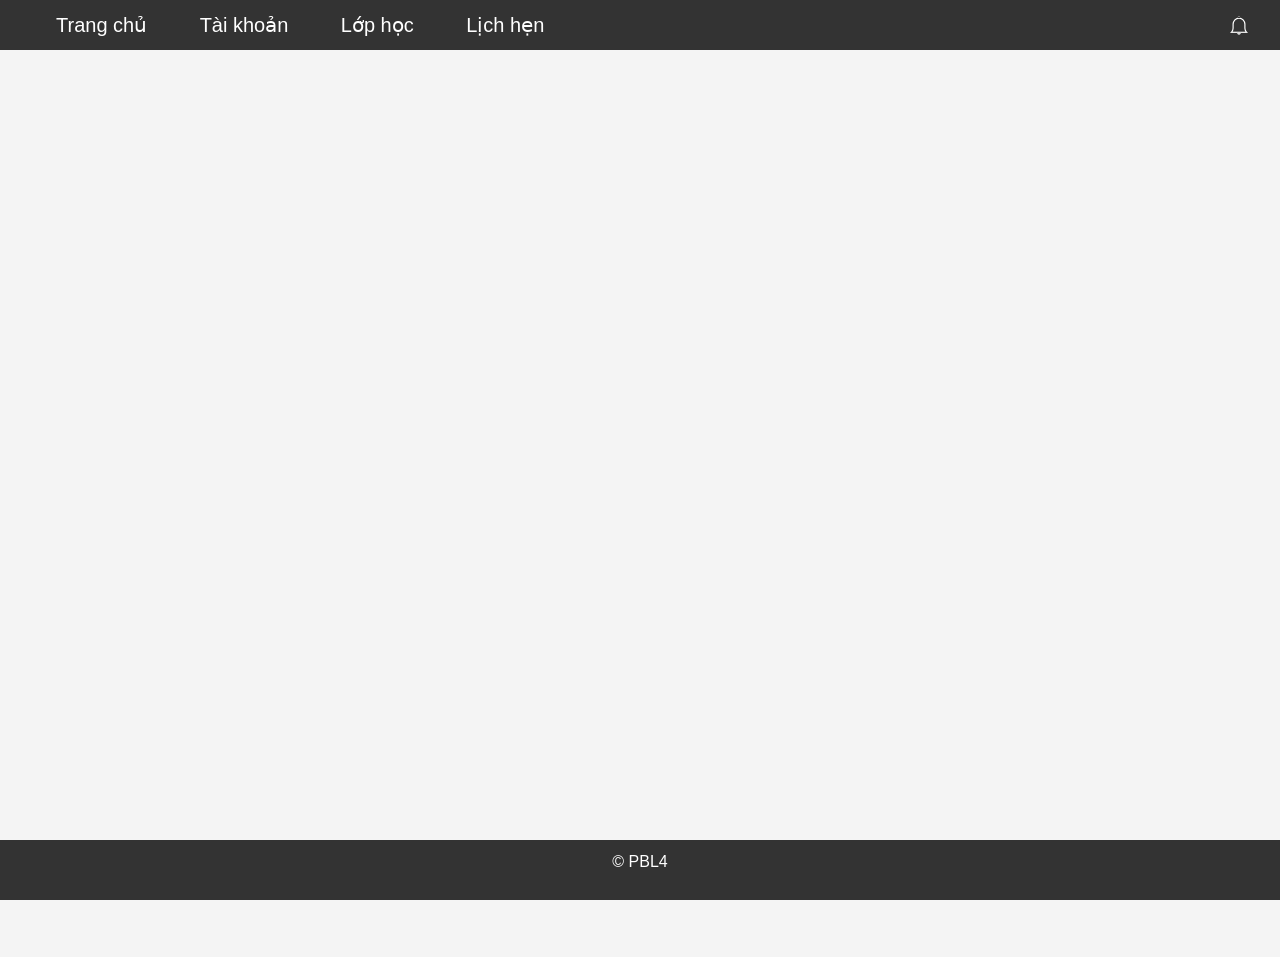
==== src/index.html @ 77f77c0c "Change theme" ====
<!DOCTYPE html>
<html lang="en">

<head>
    <meta charset="UTF-8">
    <meta name="viewport" content="width=device-width, initial-scale=1.0">
    <title>Online Classroom</title>
    <link rel="stylesheet" href="/assets/css/bootstrap.min.css">
    <link rel="stylesheet" href="/assets/css/style.css">
    <link rel="stylesheet" href="/assets/fonts/themify-icons-font/themify-icons/themify-icons.css">
</head>

<body>
    <header>
        <ul id="nav">
            <li><a href="#">Trang chủ</a></li>
            <li><a href="#">Tài khoản</a></li>
            <li><a href="/src/class/class.html" target="content">Lớp học</a></li>
            <li><a href="#">Lịch hẹn</a></li>
        </ul>

        <div class="icon">
            <i class="ti-bell" id="bell-icon"></i>
            <ul class="notification-menu" id="notification-menu">
                <li><a href="#">Thông báo 1</a></li>
                <li><a href="#">Thông báo 2</a></li>
                <li><a href="#">Thông báo 3</a></li>
            </ul>
        </div>
    </header>

    <main>
        <iframe class="container-fluid" id="content" name="content"></iframe>
    </main>
    <footer>
        <p>&copy; PBL4</p>
    </footer>

    <!-- <script src="/assets/js/script.js"></script> -->

    <script>
        document.addEventListener("DOMContentLoaded", function () {
            const bellIcon = document.getElementById("bell-icon");
            const notificationMenu = document.getElementById("notification-menu");

            bellIcon.addEventListener("click", function (event) {
                event.stopPropagation();
                notificationMenu.classList.toggle("active");
            });

            document.addEventListener("click", function (event) {
                if (!bellIcon.contains(event.target)) {
                    notificationMenu.classList.remove("active");
                }
            });
        });
    </script>
</body>

</html>
---- assets/css/style.css ----
* {
    margin: 0;
    padding: 0;
    box-sizing: border-box;
    font-family: Arial, Helvetica, sans-serif;
}

body {
    font-family: Arial, sans-serif;
    background-color: #f4f4f4;
    color: #333;
    overflow: hidden;
}

header {
    background-color: #333;
    color: white;
    /* text-align: center; */
    position: fixed;
    top: 0;
    left: 0;
    height: 0;
    width: 100%;
    height: 50px;
    z-index: 1;
}

li {
    list-style: none;
}

#nav{
    display: inline-block;
}

#nav,
.subnav {
    list-style-type: none;
}


#nav>li {
    display: inline-block;
    position: relative;
}

#nav>li>a {
    /* margin: 0 15px; */
    text-decoration: none;
    padding: 0 24px;
    color: white;
    display: block;
    line-height: 50px;
    font-size: 20px;
}

#nav li:hover .subnav {
    display: block;
}

.subnav>li:hover>a,
#nav>li:hover>a {
    display: block;
    color: black;
    background-color: gray;
}


 .subnav {
    display: none;
    position: absolute;
    top: 100%;
    left: 0px;
    background-color: #f4f4f4;
    min-width: 160px;
    padding: 0;
    z-index: 9;
    box-shadow: 0 0 10px rgba(0,0,0,0.3);
    text-align: left;
}






.subnav a {
    color: black;
    padding: 0 12px;
    line-height: 38px;
    text-decoration: none;

}

.subnav li{
    display: block;
} 
.icon.active .subnav {
    display: block;
}

main {
    text-align: center;
    margin-top: 50px;
}

section {
    margin: 50px 0;
    align-items: center;
    text-align: center;
}

.flex-container {
    display: flex;
    justify-content: center;
    align-items: center;
    gap: 15px;
}

.meeting-btn,
.join-btn {
    background-color: #4285f4;
    color: white;
    border: none;
    border-radius: 5px;
    padding: 10px 10px;
    font-size: 16px;
    cursor: pointer;
}

.meeting-btn:hover {
    background-color: #357ae8;
}

.join-btn {
    padding: 10px;
    background-color: #f4f4f4;
    color: darkgray;
    border-radius: 3px;
}

.join-btn.active {
    background-color: transparent;
    color: #4285f4;
    cursor: pointer;
}

.join-btn.active:hover {
    color: #0d64c1;
    background-color: #e6ecf1;
}

.input_container {
    position: relative;
    display: flex;
    align-items: center;
}

.input_container .icon {
    position: absolute;
    left: 10px;
    top: 50%;
    transform: translateY(-50%);
    pointer-events: none;
}

.input_container input[type="text"] {
    width: 300px;
    padding: 10px 10px 10px 40px;
    border: 2px solid #0066ff;
    border-radius: 5px;
    font-size: 16px;
    color: #666;
    top: 50%;
}

input[type="text"]::placeholder {
    font-size: 16px;
    color: #666;
}

input[type="text"]:focus {
    outline: none;
    border-color: #0066ff;
}

header .icon{
    color: white;
    font-size: 20px;

}

.ti-bell{
    position: absolute;
    right: 15px;
    top: 15px;
    display: block;
    padding: 0 16px;
    float: right;
    line-height: 50px;
}

.ti-bell:hover{
    cursor: pointer;
    color: grey;
}

.notification-menu {
    display: none;
    position: absolute;
    top: 50px;
    right: 20px;
    background-color: #f4f4f4;
    min-width: 240px;
    padding: 0;
    z-index: 9;
    box-shadow: 0 0 10px rgba(0, 0, 0, 0.3);
    text-align: left;
}

.notification-menu li {
    padding: 10px;
    display: block;
}

.notification-menu a {
    color: black;
    /* padding: 10px; */
    line-height: 38px;
    text-decoration: none;
}

.notification-menu li:hover{
    background-color: #ddd;
    display: block;
    
}

.icon .active.notification-menu {
    display: block;
}

iframe#content {
    height: 100vh;
    border: none;
    overflow: hidden;
    padding: 0;
}


footer {
    background-color: #333;
    color: white;
    text-align: center;
    padding: 10px 0;
    position: fixed;
    width: 100%;
    bottom: 0;
}


.icon-btn {
    width: 48px;
    height: 48px;
    display: inline-flex;
    justify-content: center;
    align-items: center;
    padding: 10px;
    color: black;

}
---- assets/fonts/themify-icons-font/themify-icons/themify-icons.css ----
@font-face {
	font-family: 'themify';
	src:url('fonts/themify.eot?-fvbane');
	src:url('fonts/themify.eot?#iefix-fvbane') format('embedded-opentype'),
		url('fonts/themify.woff?-fvbane') format('woff'),
		url('fonts/themify.ttf?-fvbane') format('truetype'),
		url('fonts/themify.svg?-fvbane#themify') format('svg');
	font-weight: normal;
	font-style: normal;
}

[class^="ti-"], [class*=" ti-"] {
	font-family: 'themify';
	speak: none;
	font-style: normal;
	font-weight: normal;
	font-variant: normal;
	text-transform: none;
	line-height: 1;

	/* Better Font Rendering =========== */
	-webkit-font-smoothing: antialiased;
	-moz-osx-font-smoothing: grayscale;
}

.ti-wand:before {
	content: "\e600";
}
.ti-volume:before {
	content: "\e601";
}
.ti-user:before {
	content: "\e602";
}
.ti-unlock:before {
	content: "\e603";
}
.ti-unlink:before {
	content: "\e604";
}
.ti-trash:before {
	content: "\e605";
}
.ti-thought:before {
	content: "\e606";
}
.ti-target:before {
	content: "\e607";
}
.ti-tag:before {
	content: "\e608";
}
.ti-tablet:before {
	content: "\e609";
}
.ti-star:before {
	content: "\e60a";
}
.ti-spray:before {
	content: "\e60b";
}
.ti-signal:before {
	content: "\e60c";
}
.ti-shopping-cart:before {
	content: "\e60d";
}
.ti-shopping-cart-full:before {
	content: "\e60e";
}
.ti-settings:before {
	content: "\e60f";
}
.ti-search:before {
	content: "\e610";
}
.ti-zoom-in:before {
	content: "\e611";
}
.ti-zoom-out:before {
	content: "\e612";
}
.ti-cut:before {
	content: "\e613";
}
.ti-ruler:before {
	content: "\e614";
}
.ti-ruler-pencil:before {
	content: "\e615";
}
.ti-ruler-alt:before {
	content: "\e616";
}
.ti-bookmark:before {
	content: "\e617";
}
.ti-bookmark-alt:before {
	content: "\e618";
}
.ti-reload:before {
	content: "\e619";
}
.ti-plus:before {
	content: "\e61a";
}
.ti-pin:before {
	content: "\e61b";
}
.ti-pencil:before {
	content: "\e61c";
}
.ti-pencil-alt:before {
	content: "\e61d";
}
.ti-paint-roller:before {
	content: "\e61e";
}
.ti-paint-bucket:before {
	content: "\e61f";
}
.ti-na:before {
	content: "\e620";
}
.ti-mobile:before {
	content: "\e621";
}
.ti-minus:before {
	content: "\e622";
}
.ti-medall:before {
	content: "\e623";
}
.ti-medall-alt:before {
	content: "\e624";
}
.ti-marker:before {
	content: "\e625";
}
.ti-marker-alt:before {
	content: "\e626";
}
.ti-arrow-up:before {
	content: "\e627";
}
.ti-arrow-right:before {
	content: "\e628";
}
.ti-arrow-left:before {
	content: "\e629";
}
.ti-arrow-down:before {
	content: "\e62a";
}
.ti-lock:before {
	content: "\e62b";
}
.ti-location-arrow:before {
	content: "\e62c";
}
.ti-link:before {
	content: "\e62d";
}
.ti-layout:before {
	content: "\e62e";
}
.ti-layers:before {
	content: "\e62f";
}
.ti-layers-alt:before {
	content: "\e630";
}
.ti-key:before {
	content: "\e631";
}
.ti-import:before {
	content: "\e632";
}
.ti-image:before {
	content: "\e633";
}
.ti-heart:before {
	content: "\e634";
}
.ti-heart-broken:before {
	content: "\e635";
}
.ti-hand-stop:before {
	content: "\e636";
}
.ti-hand-open:before {
	content: "\e637";
}
.ti-hand-drag:before {
	content: "\e638";
}
.ti-folder:before {
	content: "\e639";
}
.ti-flag:before {
	content: "\e63a";
}
.ti-flag-alt:before {
	content: "\e63b";
}
.ti-flag-alt-2:before {
	content: "\e63c";
}
.ti-eye:before {
	content: "\e63d";
}
.ti-export:before {
	content: "\e63e";
}
.ti-exchange-vertical:before {
	content: "\e63f";
}
.ti-desktop:before {
	content: "\e640";
}
.ti-cup:before {
	content: "\e641";
}
.ti-crown:before {
	content: "\e642";
}
.ti-comments:before {
	content: "\e643";
}
.ti-comment:before {
	content: "\e644";
}
.ti-comment-alt:before {
	content: "\e645";
}
.ti-close:before {
	content: "\e646";
}
.ti-clip:before {
	content: "\e647";
}
.ti-angle-up:before {
	content: "\e648";
}
.ti-angle-right:before {
	content: "\e649";
}
.ti-angle-left:before {
	content: "\e64a";
}
.ti-angle-down:before {
	content: "\e64b";
}
.ti-check:before {
	content: "\e64c";
}
.ti-check-box:before {
	content: "\e64d";
}
.ti-camera:before {
	content: "\e64e";
}
.ti-announcement:before {
	content: "\e64f";
}
.ti-brush:before {
	content: "\e650";
}
.ti-briefcase:before {
	content: "\e651";
}
.ti-bolt:before {
	content: "\e652";
}
.ti-bolt-alt:before {
	content: "\e653";
}
.ti-blackboard:before {
	content: "\e654";
}
.ti-bag:before {
	content: "\e655";
}
.ti-move:before {
	content: "\e656";
}
.ti-arrows-vertical:before {
	content: "\e657";
}
.ti-arrows-horizontal:before {
	content: "\e658";
}
.ti-fullscreen:before {
	content: "\e659";
}
.ti-arrow-top-right:before {
	content: "\e65a";
}
.ti-arrow-top-left:before {
	content: "\e65b";
}
.ti-arrow-circle-up:before {
	content: "\e65c";
}
.ti-arrow-circle-right:before {
	content: "\e65d";
}
.ti-arrow-circle-left:before {
	content: "\e65e";
}
.ti-arrow-circle-down:before {
	content: "\e65f";
}
.ti-angle-double-up:before {
	content: "\e660";
}
.ti-angle-double-right:before {
	content: "\e661";
}
.ti-angle-double-left:before {
	content: "\e662";
}
.ti-angle-double-down:before {
	content: "\e663";
}
.ti-zip:before {
	content: "\e664";
}
.ti-world:before {
	content: "\e665";
}
.ti-wheelchair:before {
	content: "\e666";
}
.ti-view-list:before {
	content: "\e667";
}
.ti-view-list-alt:before {
	content: "\e668";
}
.ti-view-grid:before {
	content: "\e669";
}
.ti-uppercase:before {
	content: "\e66a";
}
.ti-upload:before {
	content: "\e66b";
}
.ti-underline:before {
	content: "\e66c";
}
.ti-truck:before {
	content: "\e66d";
}
.ti-timer:before {
	content: "\e66e";
}
.ti-ticket:before {
	content: "\e66f";
}
.ti-thumb-up:before {
	content: "\e670";
}
.ti-thumb-down:before {
	content: "\e671";
}
.ti-text:before {
	content: "\e672";
}
.ti-stats-up:before {
	content: "\e673";
}
.ti-stats-down:before {
	content: "\e674";
}
.ti-split-v:before {
	content: "\e675";
}
.ti-split-h:before {
	content: "\e676";
}
.ti-smallcap:before {
	content: "\e677";
}
.ti-shine:before {
	content: "\e678";
}
.ti-shift-right:before {
	content: "\e679";
}
.ti-shift-left:before {
	content: "\e67a";
}
.ti-shield:before {
	content: "\e67b";
}
.ti-notepad:before {
	content: "\e67c";
}
.ti-server:before {
	content: "\e67d";
}
.ti-quote-right:before {
	content: "\e67e";
}
.ti-quote-left:before {
	content: "\e67f";
}
.ti-pulse:before {
	content: "\e680";
}
.ti-printer:before {
	content: "\e681";
}
.ti-power-off:before {
	content: "\e682";
}
.ti-plug:before {
	content: "\e683";
}
.ti-pie-chart:before {
	content: "\e684";
}
.ti-paragraph:before {
	content: "\e685";
}
.ti-panel:before {
	content: "\e686";
}
.ti-package:before {
	content: "\e687";
}
.ti-music:before {
	content: "\e688";
}
.ti-music-alt:before {
	content: "\e689";
}
.ti-mouse:before {
	content: "\e68a";
}
.ti-mouse-alt:before {
	content: "\e68b";
}
.ti-money:before {
	content: "\e68c";
}
.ti-microphone:before {
	content: "\e68d";
}
.ti-menu:before {
	content: "\e68e";
}
.ti-menu-alt:before {
	content: "\e68f";
}
.ti-map:before {
	content: "\e690";
}
.ti-map-alt:before {
	content: "\e691";
}
.ti-loop:before {
	content: "\e692";
}
.ti-location-pin:before {
	content: "\e693";
}
.ti-list:before {
	content: "\e694";
}
.ti-light-bulb:before {
	content: "\e695";
}
.ti-Italic:before {
	content: "\e696";
}
.ti-info:before {
	content: "\e697";
}
.ti-infinite:before {
	content: "\e698";
}
.ti-id-badge:before {
	content: "\e699";
}
.ti-hummer:before {
	content: "\e69a";
}
.ti-home:before {
	content: "\e69b";
}
.ti-help:before {
	content: "\e69c";
}
.ti-headphone:before {
	content: "\e69d";
}
.ti-harddrives:before {
	content: "\e69e";
}
.ti-harddrive:before {
	content: "\e69f";
}
.ti-gift:before {
	content: "\e6a0";
}
.ti-game:before {
	content: "\e6a1";
}
.ti-filter:before {
	content: "\e6a2";
}
.ti-files:before {
	content: "\e6a3";
}
.ti-file:before {
	content: "\e6a4";
}
.ti-eraser:before {
	content: "\e6a5";
}
.ti-envelope:before {
	content: "\e6a6";
}
.ti-download:before {
	content: "\e6a7";
}
.ti-direction:before {
	content: "\e6a8";
}
.ti-direction-alt:before {
	content: "\e6a9";
}
.ti-dashboard:before {
	content: "\e6aa";
}
.ti-control-stop:before {
	content: "\e6ab";
}
.ti-control-shuffle:before {
	content: "\e6ac";
}
.ti-control-play:before {
	content: "\e6ad";
}
.ti-control-pause:before {
	content: "\e6ae";
}
.ti-control-forward:before {
	content: "\e6af";
}
.ti-control-backward:before {
	content: "\e6b0";
}
.ti-cloud:before {
	content: "\e6b1";
}
.ti-cloud-up:before {
	content: "\e6b2";
}
.ti-cloud-down:before {
	content: "\e6b3";
}
.ti-clipboard:before {
	content: "\e6b4";
}
.ti-car:before {
	content: "\e6b5";
}
.ti-calendar:before {
	content: "\e6b6";
}
.ti-book:before {
	content: "\e6b7";
}
.ti-bell:before {
	content: "\e6b8";
}
.ti-basketball:before {
	content: "\e6b9";
}
.ti-bar-chart:before {
	content: "\e6ba";
}
.ti-bar-chart-alt:before {
	content: "\e6bb";
}
.ti-back-right:before {
	content: "\e6bc";
}
.ti-back-left:before {
	content: "\e6bd";
}
.ti-arrows-corner:before {
	content: "\e6be";
}
.ti-archive:before {
	content: "\e6bf";
}
.ti-anchor:before {
	content: "\e6c0";
}
.ti-align-right:before {
	content: "\e6c1";
}
.ti-align-left:before {
	content: "\e6c2";
}
.ti-align-justify:before {
	content: "\e6c3";
}
.ti-align-center:before {
	content: "\e6c4";
}
.ti-alert:before {
	content: "\e6c5";
}
.ti-alarm-clock:before {
	content: "\e6c6";
}
.ti-agenda:before {
	content: "\e6c7";
}
.ti-write:before {
	content: "\e6c8";
}
.ti-window:before {
	content: "\e6c9";
}
.ti-widgetized:before {
	content: "\e6ca";
}
.ti-widget:before {
	content: "\e6cb";
}
.ti-widget-alt:before {
	content: "\e6cc";
}
.ti-wallet:before {
	content: "\e6cd";
}
.ti-video-clapper:before {
	content: "\e6ce";
}
.ti-video-camera:before {
	content: "\e6cf";
}
.ti-vector:before {
	content: "\e6d0";
}
.ti-themify-logo:before {
	content: "\e6d1";
}
.ti-themify-favicon:before {
	content: "\e6d2";
}
.ti-themify-favicon-alt:before {
	content: "\e6d3";
}
.ti-support:before {
	content: "\e6d4";
}
.ti-stamp:before {
	content: "\e6d5";
}
.ti-split-v-alt:before {
	content: "\e6d6";
}
.ti-slice:before {
	content: "\e6d7";
}
.ti-shortcode:before {
	content: "\e6d8";
}
.ti-shift-right-alt:before {
	content: "\e6d9";
}
.ti-shift-left-alt:before {
	content: "\e6da";
}
.ti-ruler-alt-2:before {
	content: "\e6db";
}
.ti-receipt:before {
	content: "\e6dc";
}
.ti-pin2:before {
	content: "\e6dd";
}
.ti-pin-alt:before {
	content: "\e6de";
}
.ti-pencil-alt2:before {
	content: "\e6df";
}
.ti-palette:before {
	content: "\e6e0";
}
.ti-more:before {
	content: "\e6e1";
}
.ti-more-alt:before {
	content: "\e6e2";
}
.ti-microphone-alt:before {
	content: "\e6e3";
}
.ti-magnet:before {
	content: "\e6e4";
}
.ti-line-double:before {
	content: "\e6e5";
}
.ti-line-dotted:before {
	content: "\e6e6";
}
.ti-line-dashed:before {
	content: "\e6e7";
}
.ti-layout-width-full:before {
	content: "\e6e8";
}
.ti-layout-width-default:before {
	content: "\e6e9";
}
.ti-layout-width-default-alt:before {
	content: "\e6ea";
}
.ti-layout-tab:before {
	content: "\e6eb";
}
.ti-layout-tab-window:before {
	content: "\e6ec";
}
.ti-layout-tab-v:before {
	content: "\e6ed";
}
.ti-layout-tab-min:before {
	content: "\e6ee";
}
.ti-layout-slider:before {
	content: "\e6ef";
}
.ti-layout-slider-alt:before {
	content: "\e6f0";
}
.ti-layout-sidebar-right:before {
	content: "\e6f1";
}
.ti-layout-sidebar-none:before {
	content: "\e6f2";
}
.ti-layout-sidebar-left:before {
	content: "\e6f3";
}
.ti-layout-placeholder:before {
	content: "\e6f4";
}
.ti-layout-menu:before {
	content: "\e6f5";
}
.ti-layout-menu-v:before {
	content: "\e6f6";
}
.ti-layout-menu-separated:before {
	content: "\e6f7";
}
.ti-layout-menu-full:before {
	content: "\e6f8";
}
.ti-layout-media-right-alt:before {
	content: "\e6f9";
}
.ti-layout-media-right:before {
	content: "\e6fa";
}
.ti-layout-media-overlay:before {
	content: "\e6fb";
}
.ti-layout-media-overlay-alt:before {
	content: "\e6fc";
}
.ti-layout-media-overlay-alt-2:before {
	content: "\e6fd";
}
.ti-layout-media-left-alt:before {
	content: "\e6fe";
}
.ti-layout-media-left:before {
	content: "\e6ff";
}
.ti-layout-media-center-alt:before {
	content: "\e700";
}
.ti-layout-media-center:before {
	content: "\e701";
}
.ti-layout-list-thumb:before {
	content: "\e702";
}
.ti-layout-list-thumb-alt:before {
	content: "\e703";
}
.ti-layout-list-post:before {
	content: "\e704";
}
.ti-layout-list-large-image:before {
	content: "\e705";
}
.ti-layout-line-solid:before {
	content: "\e706";
}
.ti-layout-grid4:before {
	content: "\e707";
}
.ti-layout-grid3:before {
	content: "\e708";
}
.ti-layout-grid2:before {
	content: "\e709";
}
.ti-layout-grid2-thumb:before {
	content: "\e70a";
}
.ti-layout-cta-right:before {
	content: "\e70b";
}
.ti-layout-cta-left:before {
	content: "\e70c";
}
.ti-layout-cta-center:before {
	content: "\e70d";
}
.ti-layout-cta-btn-right:before {
	content: "\e70e";
}
.ti-layout-cta-btn-left:before {
	content: "\e70f";
}
.ti-layout-column4:before {
	content: "\e710";
}
.ti-layout-column3:before {
	content: "\e711";
}
.ti-layout-column2:before {
	content: "\e712";
}
.ti-layout-accordion-separated:before {
	content: "\e713";
}
.ti-layout-accordion-merged:before {
	content: "\e714";
}
.ti-layout-accordion-list:before {
	content: "\e715";
}
.ti-ink-pen:before {
	content: "\e716";
}
.ti-info-alt:before {
	content: "\e717";
}
.ti-help-alt:before {
	content: "\e718";
}
.ti-headphone-alt:before {
	content: "\e719";
}
.ti-hand-point-up:before {
	content: "\e71a";
}
.ti-hand-point-right:before {
	content: "\e71b";
}
.ti-hand-point-left:before {
	content: "\e71c";
}
.ti-hand-point-down:before {
	content: "\e71d";
}
.ti-gallery:before {
	content: "\e71e";
}
.ti-face-smile:before {
	content: "\e71f";
}
.ti-face-sad:before {
	content: "\e720";
}
.ti-credit-card:before {
	content: "\e721";
}
.ti-control-skip-forward:before {
	content: "\e722";
}
.ti-control-skip-backward:before {
	content: "\e723";
}
.ti-control-record:before {
	content: "\e724";
}
.ti-control-eject:before {
	content: "\e725";
}
.ti-comments-smiley:before {
	content: "\e726";
}
.ti-brush-alt:before {
	content: "\e727";
}
.ti-youtube:before {
	content: "\e728";
}
.ti-vimeo:before {
	content: "\e729";
}
.ti-twitter:before {
	content: "\e72a";
}
.ti-time:before {
	content: "\e72b";
}
.ti-tumblr:before {
	content: "\e72c";
}
.ti-skype:before {
	content: "\e72d";
}
.ti-share:before {
	content: "\e72e";
}
.ti-share-alt:before {
	content: "\e72f";
}
.ti-rocket:before {
	content: "\e730";
}
.ti-pinterest:before {
	content: "\e731";
}
.ti-new-window:before {
	content: "\e732";
}
.ti-microsoft:before {
	content: "\e733";
}
.ti-list-ol:before {
	content: "\e734";
}
.ti-linkedin:before {
	content: "\e735";
}
.ti-layout-sidebar-2:before {
	content: "\e736";
}
.ti-layout-grid4-alt:before {
	content: "\e737";
}
.ti-layout-grid3-alt:before {
	content: "\e738";
}
.ti-layout-grid2-alt:before {
	content: "\e739";
}
.ti-layout-column4-alt:before {
	content: "\e73a";
}
.ti-layout-column3-alt:before {
	content: "\e73b";
}
.ti-layout-column2-alt:before {
	content: "\e73c";
}
.ti-instagram:before {
	content: "\e73d";
}
.ti-google:before {
	content: "\e73e";
}
.ti-github:before {
	content: "\e73f";
}
.ti-flickr:before {
	content: "\e740";
}
.ti-facebook:before {
	content: "\e741";
}
.ti-dropbox:before {
	content: "\e742";
}
.ti-dribbble:before {
	content: "\e743";
}
.ti-apple:before {
	content: "\e744";
}
.ti-android:before {
	content: "\e745";
}
.ti-save:before {
	content: "\e746";
}
.ti-save-alt:before {
	content: "\e747";
}
.ti-yahoo:before {
	content: "\e748";
}
.ti-wordpress:before {
	content: "\e749";
}
.ti-vimeo-alt:before {
	content: "\e74a";
}
.ti-twitter-alt:before {
	content: "\e74b";
}
.ti-tumblr-alt:before {
	content: "\e74c";
}
.ti-trello:before {
	content: "\e74d";
}
.ti-stack-overflow:before {
	content: "\e74e";
}
.ti-soundcloud:before {
	content: "\e74f";
}
.ti-sharethis:before {
	content: "\e750";
}
.ti-sharethis-alt:before {
	content: "\e751";
}
.ti-reddit:before {
	content: "\e752";
}
.ti-pinterest-alt:before {
	content: "\e753";
}
.ti-microsoft-alt:before {
	content: "\e754";
}
.ti-linux:before {
	content: "\e755";
}
.ti-jsfiddle:before {
	content: "\e756";
}
.ti-joomla:before {
	content: "\e757";
}
.ti-html5:before {
	content: "\e758";
}
.ti-flickr-alt:before {
	content: "\e759";
}
.ti-email:before {
	content: "\e75a";
}
.ti-drupal:before {
	content: "\e75b";
}
.ti-dropbox-alt:before {
	content: "\e75c";
}
.ti-css3:before {
	content: "\e75d";
}
.ti-rss:before {
	content: "\e75e";
}
.ti-rss-alt:before {
	content: "\e75f";
}
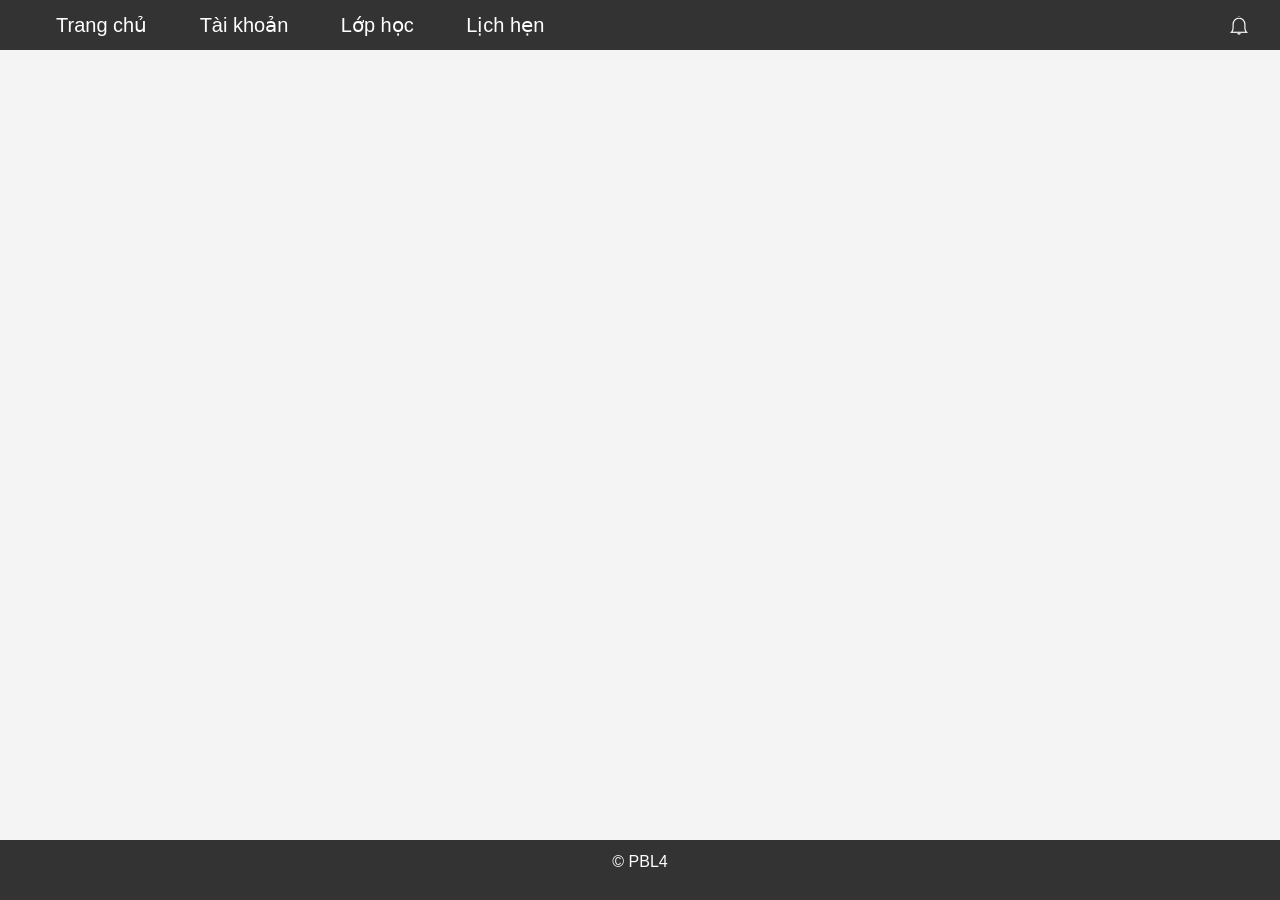
==== commit d8354034: "add assignment" ====
--- a/src/index.html
+++ b/src/index.html
@@ -8,15 +8,20 @@
     <link rel="stylesheet" href="/assets/css/bootstrap.min.css">
     <link rel="stylesheet" href="/assets/css/style.css">
     <link rel="stylesheet" href="/assets/fonts/themify-icons-font/themify-icons/themify-icons.css">
+
+    <link rel="stylesheet" href="https://cdn.jsdelivr.net/npm/swiper/swiper-bundle.min.css">
+    <link rel="stylesheet" href="https://cdn.jsdelivr.net/npm/aos@2.3.4/dist/aos.css">
+
+
 </head>
 
 <body>
     <header>
         <ul id="nav">
-            <li><a href="#">Trang chủ</a></li>
+            <li><a href="./content_main.html" target="content">Trang chủ</a></li>
             <li><a href="#">Tài khoản</a></li>
             <li><a href="/src/class/class.html" target="content">Lớp học</a></li>
-            <li><a href="#">Lịch hẹn</a></li>
+            <li><a href="/src/calendar/calendar.html" target="content">Lịch hẹn</a></li>
         </ul>
 
         <div class="icon">
@@ -30,7 +35,10 @@
     </header>
 
     <main>
-        <iframe class="container-fluid" id="content" name="content"></iframe>
+        
+        <iframe class="container-fluid" id="content" name="content">
+            
+        </iframe>
     </main>
     <footer>
         <p>&copy; PBL4</p>
--- a/assets/css/style.css
+++ b/assets/css/style.css
@@ -9,7 +9,7 @@
     font-family: Arial, sans-serif;
     background-color: #f4f4f4;
     color: #333;
-    overflow: hidden;
+    /* overflow:hidden; */
 }
 
 header {
@@ -241,9 +241,9 @@
 }
 
 iframe#content {
-    height: 100vh;
+    height: calc(100vh - 100px);
     border: none;
-    overflow: hidden;
+    overflow-y:scroll;
     padding: 0;
 }
 
